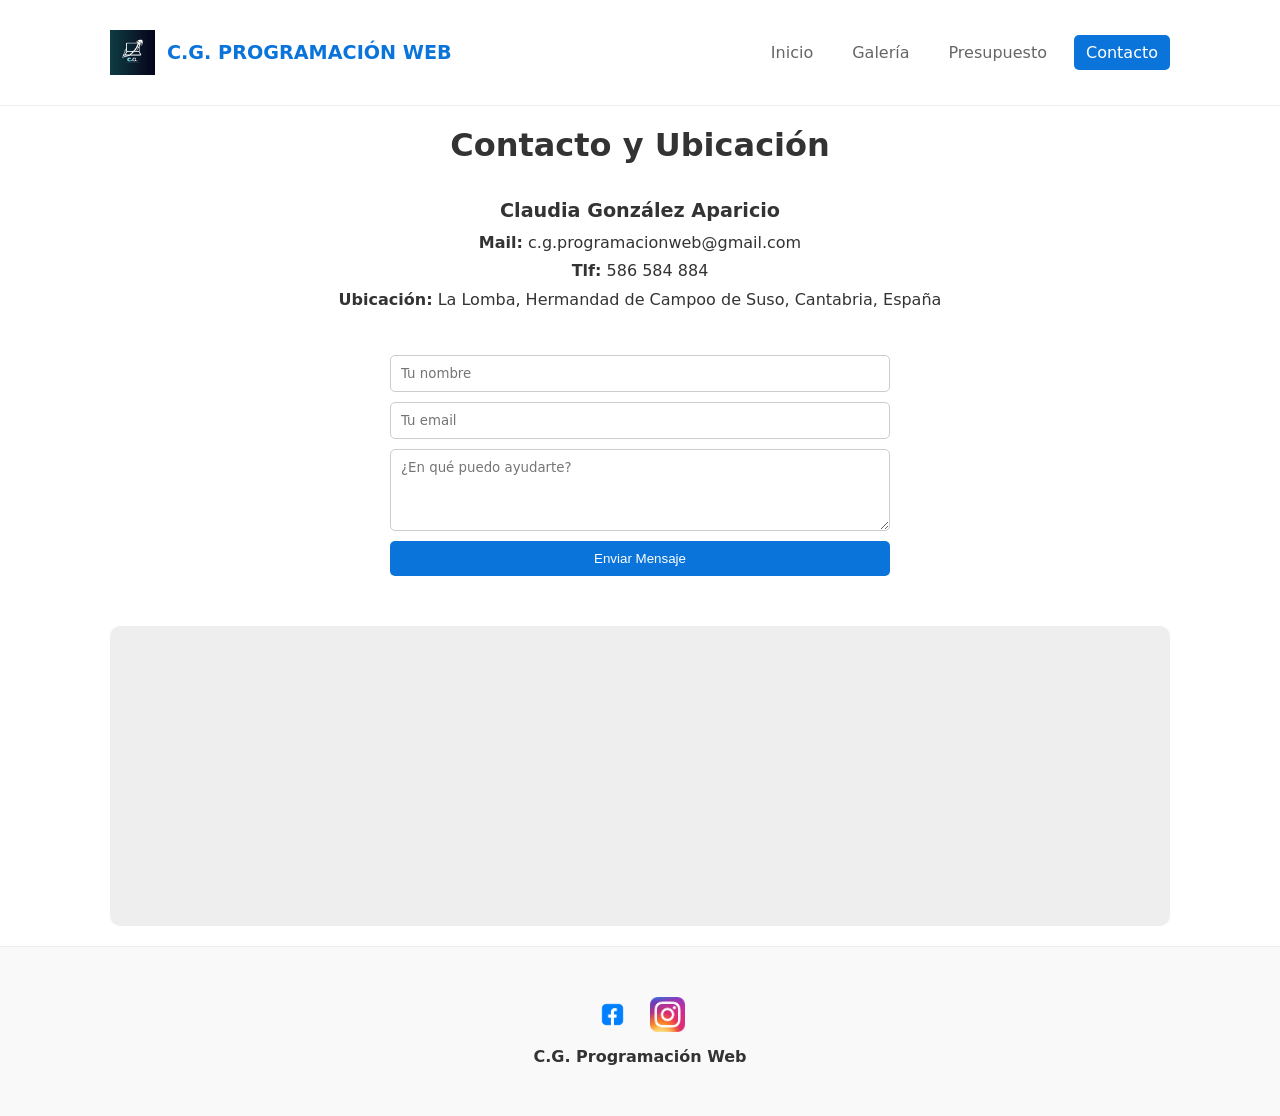
==== views/contacto.html @ 09d6aa17 "Add files via upload" ====
<!DOCTYPE html>
<html lang="es">
<head>
    <meta charset="UTF-8">
    <title>Contacto - C.G. Programación Web</title>
    <link rel="stylesheet" href="../css/style.css">
</head>
<body>
    <header class="site-header">
        <div class="container header-inner">
            <div class="logo">
                <a href="../index.html">
                    <img src="../assets/icons/logo.png" alt="Logo">
                    <span>C.G. PROGRAMACIÓN WEB</span>
                </a>
            </div>
            <nav class="nav">
                <a href="../index.html">Inicio</a>
                <a href="galeria.html">Galería</a>
                <a href="presupuesto.html">Presupuesto</a>
                <a href="contacto.html" class="active">Contacto</a>
            </nav>
        </div>
    </header>

    <main class="container">
        <h1 style="text-align: center; margin-bottom: 30px;">Contacto y Ubicación</h1>
        
        <div style="text-align: center; margin-bottom: 40px; line-height: 1.8;">
            <p style="font-size: 1.2rem; font-weight: bold;">Claudia González Aparicio</p>
            <p><strong>Mail:</strong> c.g.programacionweb@gmail.com</p>
            <p><strong>Tlf:</strong> 586 584 884</p>
            <p><strong>Ubicación:</strong> La Lomba, Hermandad de Campoo de Suso, Cantabria, España</p>
        </div>
        
        <form style="margin-bottom: 50px;">
            <input type="text" placeholder="Tu nombre" required>
            <input type="email" placeholder="Tu email" required>
            <textarea placeholder="¿En qué puedo ayudarte?" rows="4"></textarea>
            <button type="submit">Enviar Mensaje</button>
        </form>

        <div id="map">
            <iframe 
                src="https://www.google.com/maps/embed?pb=!1m18!1m12!1m3!1d11696.883584852926!2d-4.3565551!3d43.0232454!2m3!1f0!2f0!3f0!3m2!1i1024!2i768!4f13.1!3m3!1m2!1s0xd49733475753069%3A0x6735a11391d171d6!2s39210%20La%20Lomba%2C%20Cantabria!5e0!3m2!1ses!2ses!4v1700000000000!5m2!1ses!2ses" 
                width="100%" 
                height="400" 
                style="border:0; border-radius: 10px;" 
                allowfullscreen="" 
                loading="lazy">
            </iframe>
        </div>
    </main>

    <footer class="site-footer">
        <div class="container">
            <div class="social-icons">
                <img src="../assets/icons/facebook.png" alt="Facebook">
                <img src="../assets/icons/instagram.png" alt="Instagram">
            </div>
            <p><strong>C.G. Programación Web</strong> </p>
        </div>
    </footer>
</body>
</html>
---- css/style.css ----
:root {
    --accent: #0a74da;
    --bg: #fff;
    --text: #333;
    font-family: system-ui, -apple-system, sans-serif;
}

* { box-sizing: border-box; margin: 0; padding: 0; }

body { display: flex; flex-direction: column; min-height: 100vh; color: var(--text); }

.container { max-width: 1100px; margin: 0 auto; padding: 20px; width: 100%; }

main { flex: 1; }

.site-header { border-bottom: 1px solid #eee; background: #fff; padding: 10px 0; }

.header-inner { 
    display: flex; 
    justify-content: space-between; 
    align-items: center; 
}

.logo a {
    display: flex;
    align-items: center;
    text-decoration: none;
    gap: 12px;
    color: var(--accent);
    font-weight: bold;
    font-size: 1.2rem;
}

.logo img {
    height: 45px;
    width: auto;
    display: block;
}

.nav { display: flex; gap: 15px; list-style: none; }
.nav a { text-decoration: none; color: #666; padding: 8px 12px; border-radius: 5px; }
.nav a.active { background: var(--accent); color: #fff; }

.gallery-grid { 
    display: grid; 
    grid-template-columns: repeat(3, 1fr); 
    gap: 20px; 
    margin: 20px 0; 
}

.gallery-grid img { 
    width: 100%; 
    height: 250px; 
    object-fit: cover; 
    border-radius: 10px; 
    cursor: pointer; 
}

.cards {
    display: flex;
    flex-direction: row;
    flex-wrap: wrap;
    gap: 20px;
    margin-top: 20px;
}

.card {
    flex: 1 1 calc(33.333% - 20px);
    background: #fff;
    border: 1px solid #ddd;
    padding: 20px;
    border-radius: 8px;
    box-shadow: 0 2px 4px rgba(0,0,0,0.05);
}

.card h3 {
    color: var(--accent);
    margin-bottom: 10px;
}

.site-footer { 
    background: #f9f9f9; 
    padding: 30px 0; 
    text-align: center; 
    margin-top: auto; 
    border-top: 1px solid #eee; 
}

.social-icons { 
    display: flex; 
    justify-content: center; 
    gap: 20px; 
    margin-bottom: 15px; 
}

.social-icons img { width: 35px; height: 35px; }

form { display: flex; flex-direction: column; gap: 10px; max-width: 500px; margin: 0 auto; }
input, select, textarea { padding: 10px; border: 1px solid #ccc; border-radius: 5px; font-family: inherit; }
button { padding: 10px; background: var(--accent); color: #fff; border: none; border-radius: 5px; cursor: pointer; }

#map { height: 300px; background: #eee; border-radius: 10px; margin-top: 20px; overflow: hidden; }
#map iframe { width: 100%; height: 100%; border: none; }
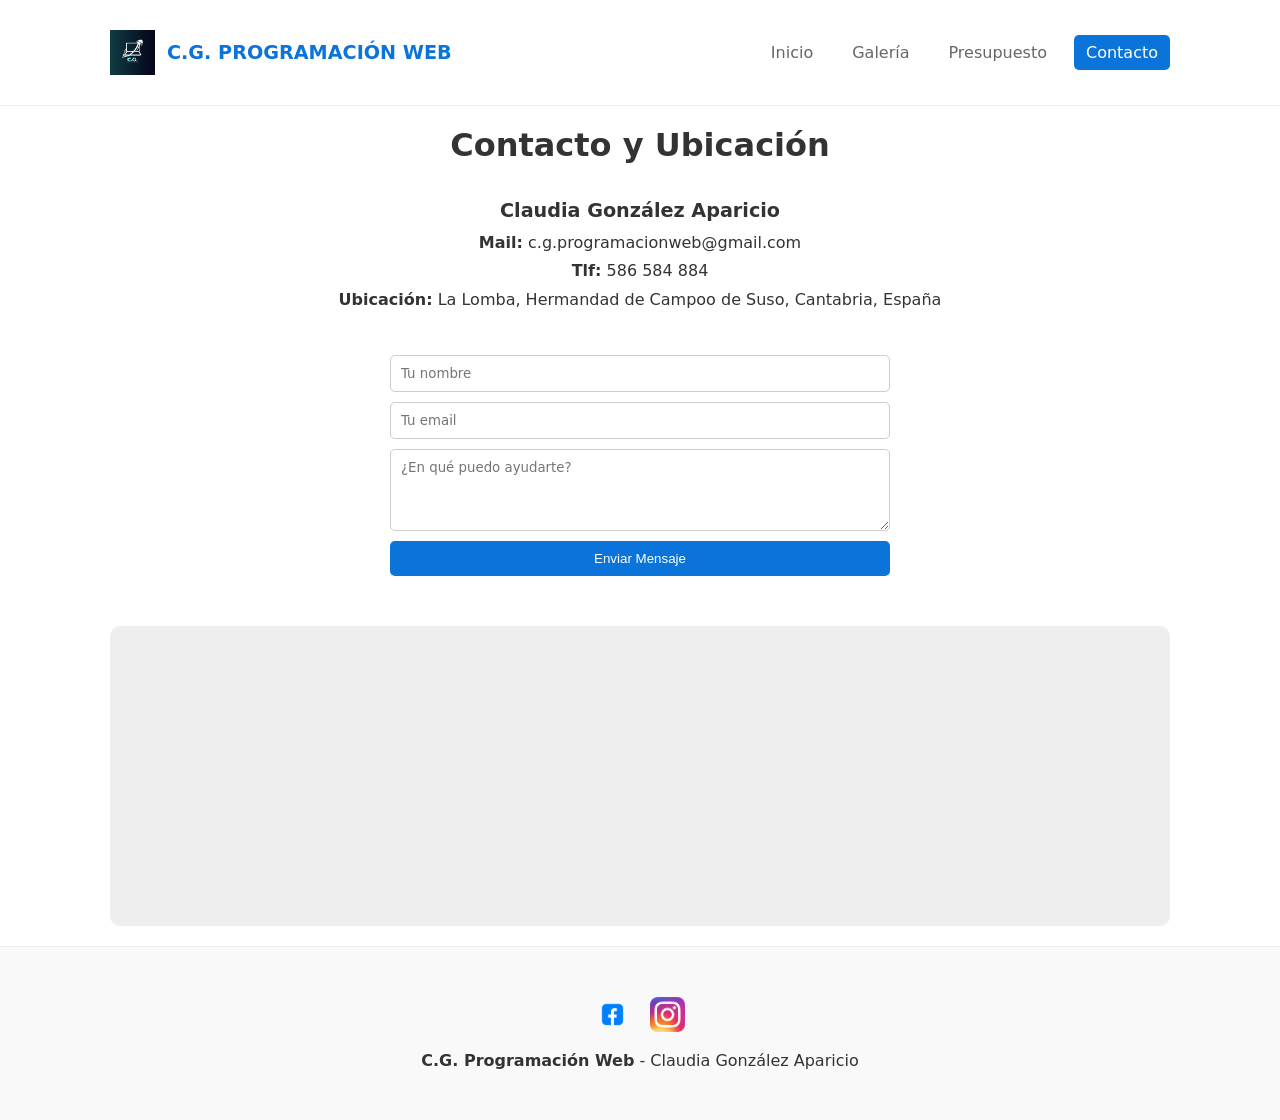
==== commit 8eeb0816: "Add files via upload" ====
--- a/views/contacto.html
+++ b/views/contacto.html
@@ -42,8 +42,7 @@
 
         <div id="map">
             <iframe 
-                src="https://www.google.com/maps/embed?pb=!1m18!1m12!1m3!1d11696.883584852926!2d-4.3565551!3d43.0232454!2m3!1f0!2f0!3f0!3m2!1i1024!2i768!4f13.1!3m3!1m2!1s0xd49733475753069%3A0x6735a11391d171d6!2s39210%20La%20Lomba%2C%20Cantabria!5e0!3m2!1ses!2ses!4v1700000000000!5m2!1ses!2ses" 
-                width="100%" 
+                src="https://www.google.com/maps/embed?pb=!1m18!1m12!1m3!1d2925.321!2d-4.293!3d43.012!2m3!1f0!2f0!3f0!3m2!1i1024!2i768!4f13.1!3m3!1m2!1s0xd49033!2sLa%20Lomba%2C%20Cantabria!5e0!3m2!1ses!2ses!4v123456789" 
                 height="400" 
                 style="border:0; border-radius: 10px;" 
                 allowfullscreen="" 
@@ -55,10 +54,14 @@
     <footer class="site-footer">
         <div class="container">
             <div class="social-icons">
-                <img src="../assets/icons/facebook.png" alt="Facebook">
-                <img src="../assets/icons/instagram.png" alt="Instagram">
+                <a href="https://www.facebook.com/cgprogramacion" target="_blank">
+                    <img src="../assets/icons/facebook.png" alt="Facebook" width="30" height="30">
+                </a>
+                <a href="https://www.instagram.com/cgprogramacion" target="_blank">
+                    <img src="../assets/icons/instagram.png" alt="Instagram" width="30" height="30">
+                </a>
             </div>
-            <p><strong>C.G. Programación Web</strong> </p>
+            <p><strong>C.G. Programación Web</strong> - Claudia González Aparicio</p>
         </div>
     </footer>
 </body>
